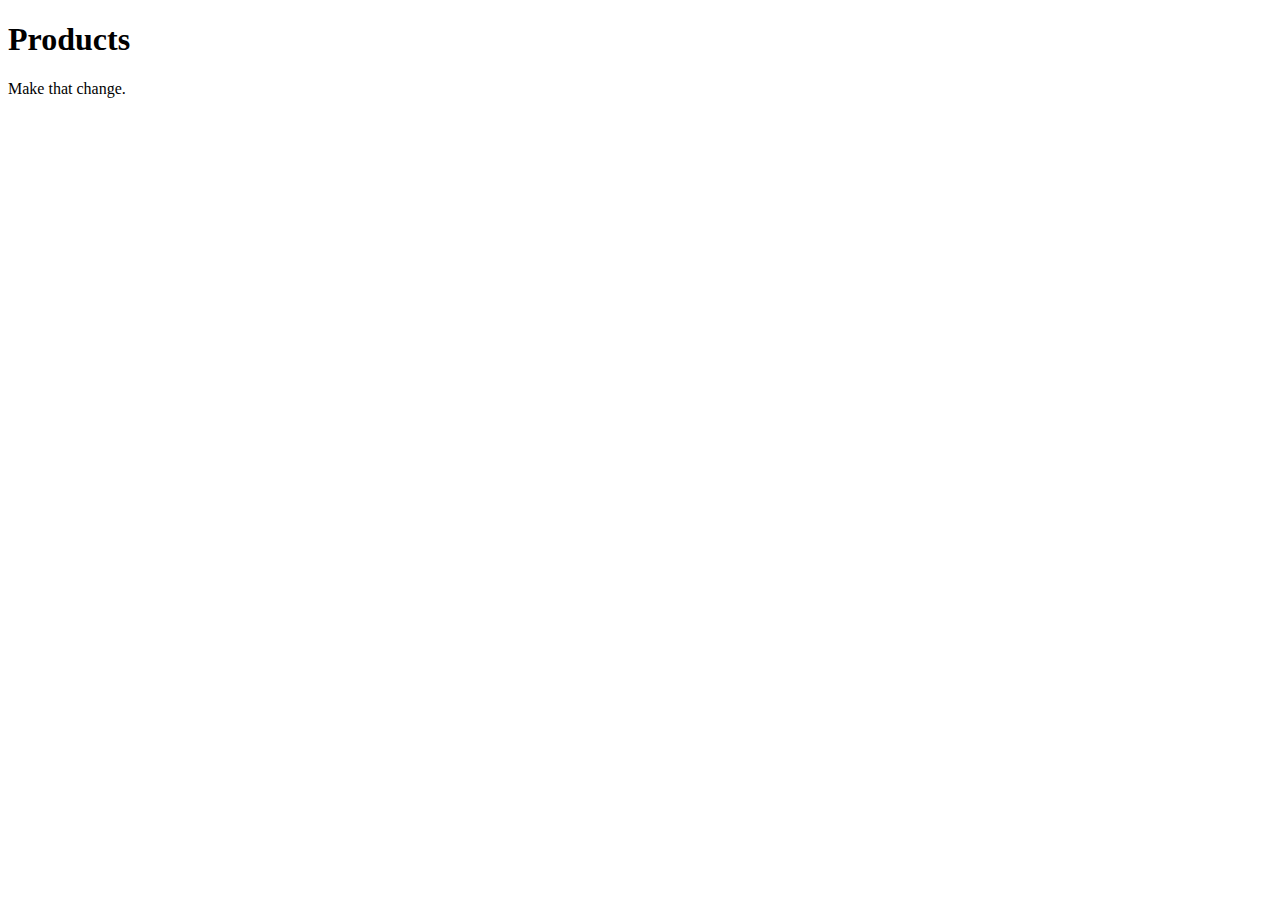
==== products.html @ 1812cf43 "setup file and folder structure" ====
<!DOCTYPE html>
<html lang="en">
<head>
    <meta charset="UTF-8">
    <meta name="viewport" content="width=device-width, initial-scale=1.0">
    <title>Products</title>
</head>
<body>
    <h1>Products</h1>
    <div></div>
    <span>Make that change.</span>
</body>
</html>
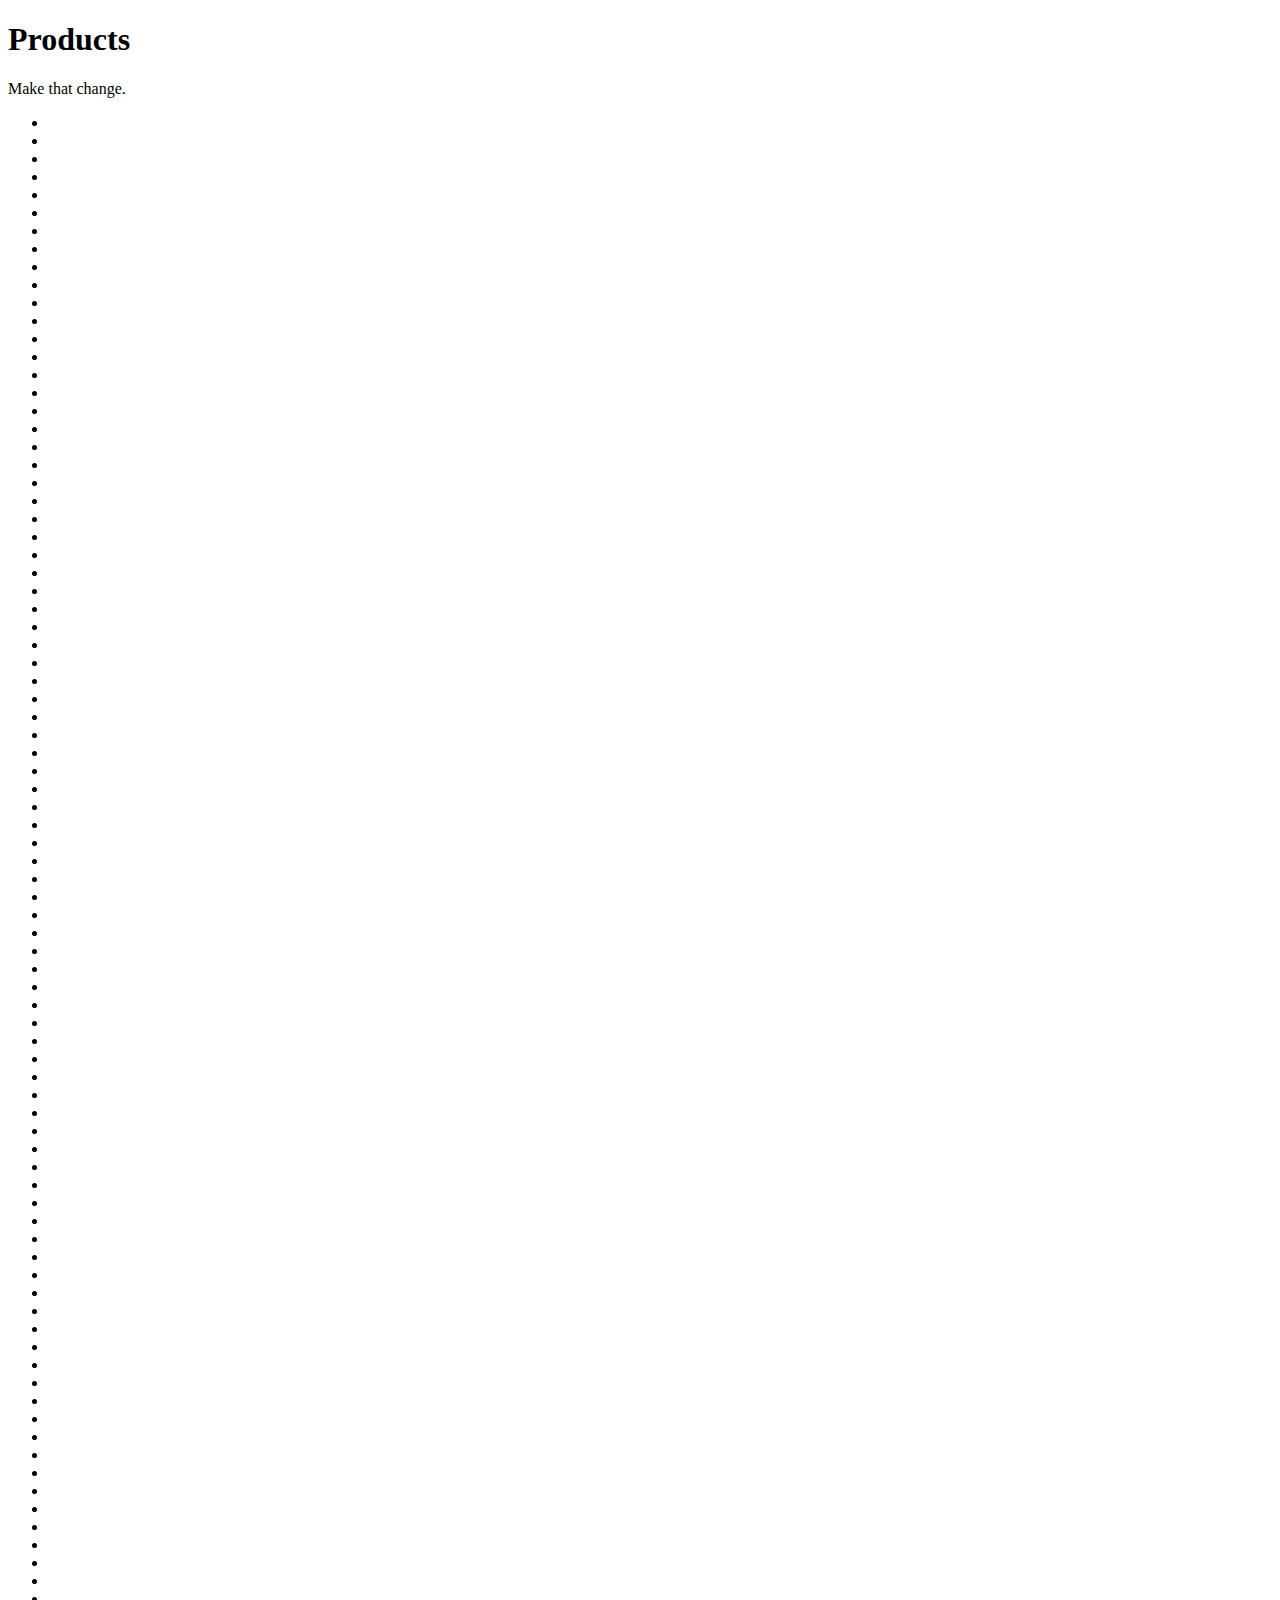
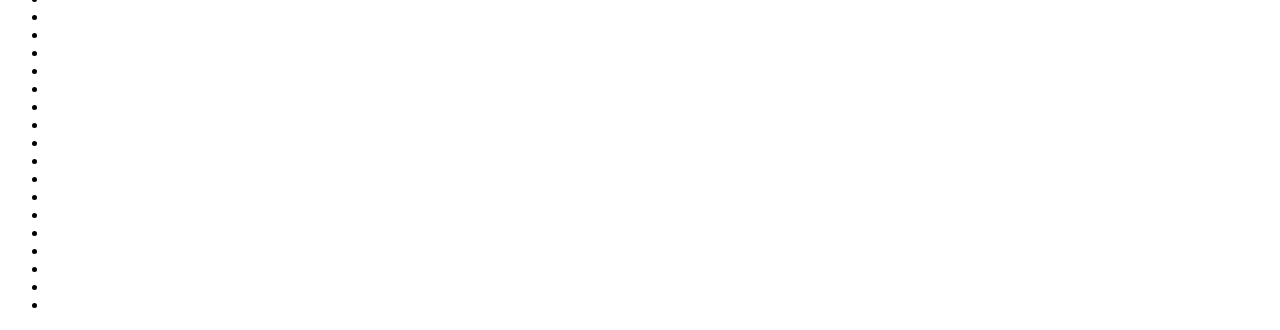
==== commit 7c455900: "add empty products" ====
--- a/products.html
+++ b/products.html
@@ -1,13 +1,115 @@
 <!DOCTYPE html>
 <html lang="en">
-<head>
-    <meta charset="UTF-8">
-    <meta name="viewport" content="width=device-width, initial-scale=1.0">
+  <head>
+    <meta charset="UTF-8" />
+    <meta name="viewport" content="width=device-width, initial-scale=1.0" />
     <title>Products</title>
-</head>
-<body>
+  </head>
+  <body>
     <h1>Products</h1>
     <div></div>
     <span>Make that change.</span>
-</body>
-</html>+    <ul>
+      <li><a href=""></a></li>
+      <li><a href=""></a></li>
+      <li><a href=""></a></li>
+      <li><a href=""></a></li>
+      <li><a href=""></a></li>
+      <li><a href=""></a></li>
+      <li><a href=""></a></li>
+      <li><a href=""></a></li>
+      <li><a href=""></a></li>
+      <li><a href=""></a></li>
+      <li><a href=""></a></li>
+      <li><a href=""></a></li>
+      <li><a href=""></a></li>
+      <li><a href=""></a></li>
+      <li><a href=""></a></li>
+      <li><a href=""></a></li>
+      <li><a href=""></a></li>
+      <li><a href=""></a></li>
+      <li><a href=""></a></li>
+      <li><a href=""></a></li>
+      <li><a href=""></a></li>
+      <li><a href=""></a></li>
+      <li><a href=""></a></li>
+      <li><a href=""></a></li>
+      <li><a href=""></a></li>
+      <li><a href=""></a></li>
+      <li><a href=""></a></li>
+      <li><a href=""></a></li>
+      <li><a href=""></a></li>
+      <li><a href=""></a></li>
+      <li><a href=""></a></li>
+      <li><a href=""></a></li>
+      <li><a href=""></a></li>
+      <li><a href=""></a></li>
+      <li><a href=""></a></li>
+      <li><a href=""></a></li>
+      <li><a href=""></a></li>
+      <li><a href=""></a></li>
+      <li><a href=""></a></li>
+      <li><a href=""></a></li>
+      <li><a href=""></a></li>
+      <li><a href=""></a></li>
+      <li><a href=""></a></li>
+      <li><a href=""></a></li>
+      <li><a href=""></a></li>
+      <li><a href=""></a></li>
+      <li><a href=""></a></li>
+      <li><a href=""></a></li>
+      <li><a href=""></a></li>
+      <li><a href=""></a></li>
+      <li><a href=""></a></li>
+      <li><a href=""></a></li>
+      <li><a href=""></a></li>
+      <li><a href=""></a></li>
+      <li><a href=""></a></li>
+      <li><a href=""></a></li>
+      <li><a href=""></a></li>
+      <li><a href=""></a></li>
+      <li><a href=""></a></li>
+      <li><a href=""></a></li>
+      <li><a href=""></a></li>
+      <li><a href=""></a></li>
+      <li><a href=""></a></li>
+      <li><a href=""></a></li>
+      <li><a href=""></a></li>
+      <li><a href=""></a></li>
+      <li><a href=""></a></li>
+      <li><a href=""></a></li>
+      <li><a href=""></a></li>
+      <li><a href=""></a></li>
+      <li><a href=""></a></li>
+      <li><a href=""></a></li>
+      <li><a href=""></a></li>
+      <li><a href=""></a></li>
+      <li><a href=""></a></li>
+      <li><a href=""></a></li>
+      <li><a href=""></a></li>
+      <li><a href=""></a></li>
+      <li><a href=""></a></li>
+      <li><a href=""></a></li>
+      <li><a href=""></a></li>
+      <li><a href=""></a></li>
+      <li><a href=""></a></li>
+      <li><a href=""></a></li>
+      <li><a href=""></a></li>
+      <li><a href=""></a></li>
+      <li><a href=""></a></li>
+      <li><a href=""></a></li>
+      <li><a href=""></a></li>
+      <li><a href=""></a></li>
+      <li><a href=""></a></li>
+      <li><a href=""></a></li>
+      <li><a href=""></a></li>
+      <li><a href=""></a></li>
+      <li><a href=""></a></li>
+      <li><a href=""></a></li>
+      <li><a href=""></a></li>
+      <li><a href=""></a></li>
+      <li><a href=""></a></li>
+      <li><a href=""></a></li>
+    </ul>
+  </body>
+</html>
